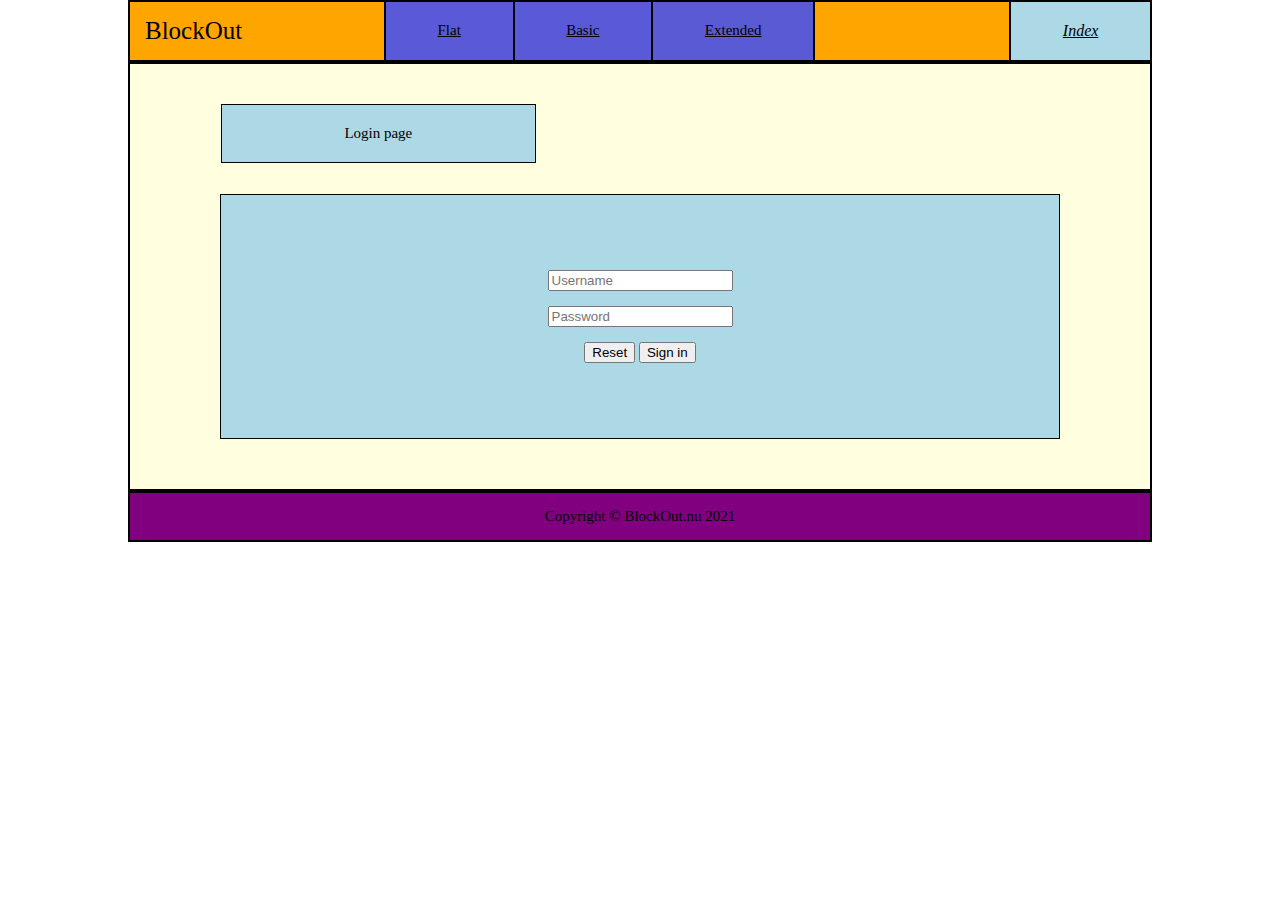
==== LoginPage.html @ d5b084cf "It is ok now....." ====
<!DOCTYPE html>
<html>
<head>

    <link rel="stylesheet" href="style.css">

</head>

<body>

<div class="grid-container1">
  <div class="item1">BlockOut</div>
  <div class="item2"><a href="https://blockout.nu/" target="_blank" >Flat</a></div>
  <div class="item3"><a href="https://blockout.nu/" target="_blank" >Basic</a></div>  
  <div class="item4"><a href="https://blockout.nu/" target="_blank" >Extended</a></div>
  <div class="item5">  </div>
  <div class="item6"><a  href="index.html" target="_blank" >Index</a></div>
</div>

<div class="grid-container2Login">
    <div class="inner-grid1Login">
        <div class="aaaLogin">Login page</div>
        <div class="bbbLogin"><form method="post" action="LoginPage.html">
            <p>
                <input type="text" name="username" placeholder="Username" required/>
            </p>    
            <p>
                <input type="password" name="password" placeholder="Password" required/>
            </p>  
            <p>
                <input type="reset" name="reset" value="Reset" />    <input type="submit" value="Sign in"/>
            </p>

        </form>
    </div>        
    </div>   
</div>

<div class="grid-container3">
  <div class="item9"><p>Copyright &#169 <span> BlockOut.nu  </span> 2021</p></div>
</div>

</body>
</html>
---- style.css ----
body{ max-width: 1024px; margin: auto;}
a { color: black; }
img, .pic2 { grid-area: pic2; background-color: lightblue; max-width: 50px; max-height: 50px; }
h4 { font-size: 10px; text-align: left; }
/*set size of text to 20  */
.item21 h4, ul, li { grid-area: Aside1; font-size: 10px; }

.item1 { grid-area: Sitename;  background-color: orange; text-align: left; font-size: 25px; padding: 15px;} 
.item2 { grid-area: Menuitem1; background-color: rgb(90, 90, 216); text-align: center; font-size: 15px; padding: 20px; } 
.item3 { grid-area: Menuitem2; background-color: rgb(90, 90, 216); text-align: center; font-size: 15px; padding: 20px; }  
.item4 { grid-area: Menuitem3; background-color: rgb(90, 90, 212); text-align: center; font-size: 15px; padding: 20px; } 
.item5 { grid-area: Spaace;    background-color: orange;   }  
.item6 { grid-area: Login;     background-color: lightblue; text-align: center; padding: 20px; font-style: italic; } 
.inner-grid1 { grid-area: Container; background-color: lightyellow;} 
.inner-grid1Login { grid-area: Container; background-color: lightyellow;} 
.aaa {  font-size: 10px; padding: 20px 40px; margin: auto; border: black 1px solid; float: left;}  
.aaaLogin {  font-size: 15px; padding: 20px 70px; margin: 20px 120px 1px 1px; border: black 1px solid; float: left;}  
.bbb { grid-area: bb; font-size: 15px; padding: 60px;  border: black 1px solid;} 
.bbbLogin { grid-area: bb; font-size: 15px; padding: 60px;  border: black 1px solid;} 
.ccc { grid-area: cc; font-size: 15px; padding: 20px; border: black 1px solid; } 
.ddd { grid-area: dd; font-size: 15px; padding: 20px; border: black 1px solid;}
.eee { grid-area: ee; font-size: 15px; padding: 10px 10px 10px 10px; margin: 0px 10px 220px 10px;  border: black 1px solid;}
.inner-grid2 { grid-area: Aside;     background-color: lightgreen;  }     
.item9 { grid-area: Footer;    }

.grid-container1 {
  display: grid;
  grid-template-areas: 'Sitename Sitename Menuitem1 Menuitem2 Menuitem3 Spaace Spaace Spaace Login';
  grid-gap: 2px; background-color: black; padding: 2px;
}

.grid-container2 {
  display: grid;
  grid-template-areas: 'Container Container Container Container Container Container Aside Aside Aside';
  grid-gap: 2px; background-color: black; padding: 2px;
}
.grid-container2 > div { text-align: center; padding: 20px 10px;  font-size: 30px; }

.grid-container2Login {
  display: grid;
  grid-template-areas: 'Container Container Container Container Container Container';
  grid-gap: 2px; background-color: black; padding: 2px;
}
.grid-container2Login > div { text-align: center; padding: 20px 90px;  font-size: 30px; }

.grid-container3 {
  display: grid;
  grid-template-areas: 'Footer Footer Footer Footer Footer Footer Footer Footer Footer';
  grid-gap: 2px; background-color: black; padding: 2px;
}
.grid-container3 > div { background-color: purple; text-align: center;   font-size: 15px; }

.inner-grid1       {  display: grid;     grid-template-areas: 
  'aa aa aa aa'
  'bb bb bb bb'
  'cc cc dd dd';  
  grid-gap: 30px; }
.inner-grid1 > div {   background: lightblue;    }

.inner-grid1Login       {  display: grid;     grid-template-areas: 
  'aa aa aa aa'
  'bb bb bb bb'
  'cc cc dd dd';  
  grid-gap: 30px; }
.inner-grid1Login > div {   background: lightblue;    }

.inner-grid2       {  display: grid;   
  grid-template-areas: 
  'ee ee ee ee';  
  grid-gap: 20px; }
.inner-grid2 > div {   background: lightblue;    }
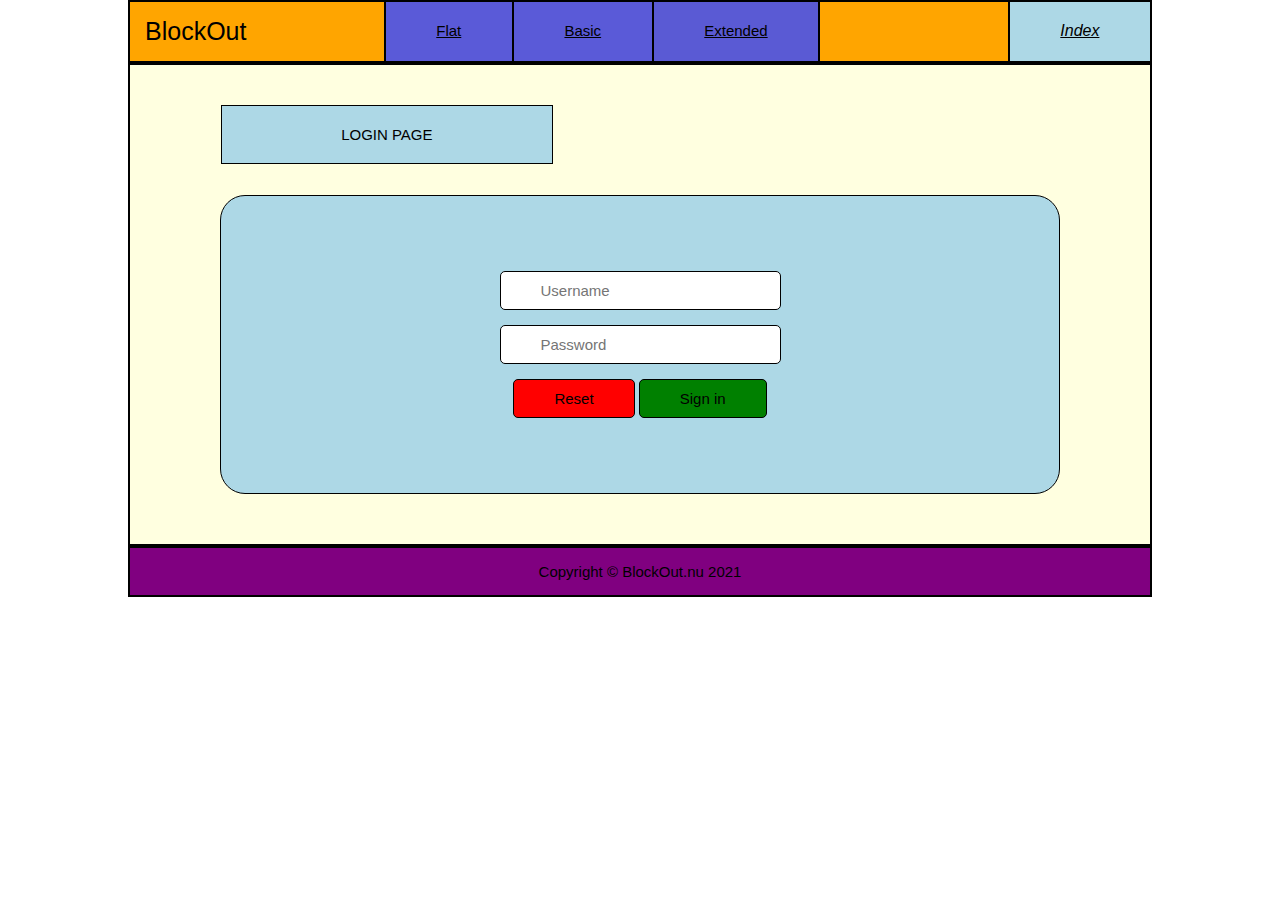
==== commit 80f5fa8c: "[I går 16:34] Simon Heinonen     CSS - Lite saker" ====
--- a/LoginPage.html
+++ b/LoginPage.html
@@ -19,20 +19,23 @@
 
 <div class="grid-container2Login">
     <div class="inner-grid1Login">
-        <div class="aaaLogin">Login page</div>
-        <div class="bbbLogin"><form method="post" action="LoginPage.html">
-            <p>
-                <input type="text" name="username" placeholder="Username" required/>
-            </p>    
-            <p>
-                <input type="password" name="password" placeholder="Password" required/>
-            </p>  
-            <p>
-                <input type="reset" name="reset" value="Reset" />    <input type="submit" value="Sign in"/>
-            </p>
+        <header class="aaaLogin">
+        <div>Login page</div>
+        </header>
+        <div class="bbbLogin">
+            <form method="post" action="LoginPage.html">
+                <p>
+                    <input class="inputUserName" type="text" name="username" placeholder="Username" required/>
+                </p>    
+                <p>
+                    <input class="inputPassword" type="password" name="password" placeholder="Password" required/>
+                </p>  
+                <p>
+                    <input class="inputReset" type="reset" name="reset" value="Reset" />    <input class="inputSignIn" type="submit" value="Sign in"/>
+                </p>
 
-        </form>
-    </div>        
+            </form>
+        </div>        
     </div>   
 </div>
 
--- a/style.css
+++ b/style.css
@@ -1,10 +1,9 @@
-body{ max-width: 1024px; margin: auto;}
+body{ font-family: sans-serif; max-width: 1024px; margin: auto;}
 a { color: black; }
 img, .pic2 { grid-area: pic2; background-color: lightblue; max-width: 50px; max-height: 50px; }
 h4 { font-size: 10px; text-align: left; }
 /*set size of text to 20  */
 .item21 h4, ul, li { grid-area: Aside1; font-size: 10px; }
-
 .item1 { grid-area: Sitename;  background-color: orange; text-align: left; font-size: 25px; padding: 15px;} 
 .item2 { grid-area: Menuitem1; background-color: rgb(90, 90, 216); text-align: center; font-size: 15px; padding: 20px; } 
 .item3 { grid-area: Menuitem2; background-color: rgb(90, 90, 216); text-align: center; font-size: 15px; padding: 20px; }  
@@ -14,9 +13,15 @@
 .inner-grid1 { grid-area: Container; background-color: lightyellow;} 
 .inner-grid1Login { grid-area: Container; background-color: lightyellow;} 
 .aaa {  font-size: 10px; padding: 20px 40px; margin: auto; border: black 1px solid; float: left;}  
-.aaaLogin {  font-size: 15px; padding: 20px 70px; margin: 20px 120px 1px 1px; border: black 1px solid; float: left;}  
+.aaaLogin { text-transform: uppercase; font-size: 15px; padding: 20px 70px; margin: 20px 120px 1px 1px; border: black 1px solid; float: left; background-color: lightblue;}  
 .bbb { grid-area: bb; font-size: 15px; padding: 60px;  border: black 1px solid;} 
-.bbbLogin { grid-area: bb; font-size: 15px; padding: 60px;  border: black 1px solid;} 
+.bbbLogin { border-radius: 25px; grid-area: bb; font-size: 15px; padding: 60px;  border: black 1px solid;} 
+
+.inputUserName { border-radius: 5px; background-color: white; font-size: 15px; padding: 10px 40px; margin: auto; border: black 1px solid; }
+.inputPassword { border-radius: 5px; background-color: white; font-size: 15px; padding: 10px 40px; margin: auto; border: black 1px solid; }
+.inputReset { border-radius: 5px; background-color: red; font-size: 15px; padding: 10px 40px ; margin: auto; border: black 1px solid; }
+.inputSignIn { border-radius: 5px; background-color: green; font-size: 15px; padding: 10px 40px; margin: auto; border: black 1px solid; }
+
 .ccc { grid-area: cc; font-size: 15px; padding: 20px; border: black 1px solid; } 
 .ddd { grid-area: dd; font-size: 15px; padding: 20px; border: black 1px solid;}
 .eee { grid-area: ee; font-size: 15px; padding: 10px 10px 10px 10px; margin: 0px 10px 220px 10px;  border: black 1px solid;}
